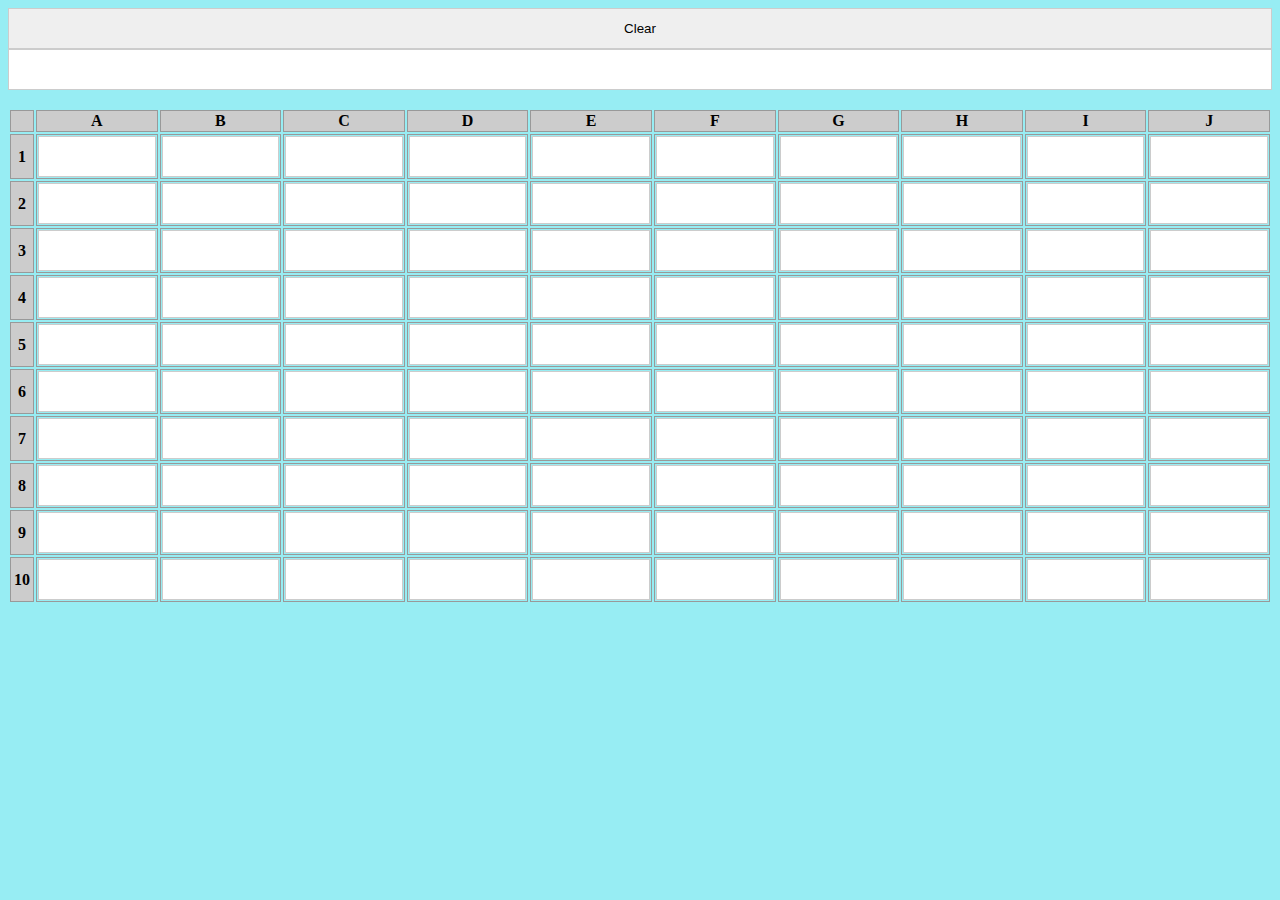
==== project.html @ c909184e "Initial commit" ====
<!-- 
  Name                : Christy Varghese
  Student id          : 1082636
  Fanshawe MailID     : c_varghese161701@fanshaweonline.ca
  Course Name         : INFO 6122 Programming Javascript
  Professor           : Sumit Shrestha
  Date of Submission  : August 14th, 2022
  Final Project 
-->


<!DOCTYPE html>
<html lang="en">

<head>
    <meta charset="UTF-8">
    <meta http-equiv="X-UA-Compatible" content="IE=edge">
    <meta name="viewport" content="width=device-width, initial-scale=1.0">
    <link rel="stylesheet" href="./main.css">
    <title>Project | Programming JavaScript | Spreadsheet</title>
</head>

<body onload="init()">
    <div>
        <input id="clear-button" type="button" value="Clear" onclick="clearAll()" />
        <input id="enterValue" onkeypress="evalValues()" />
        <br><br>
        <table id="SpreadsheetTable">
            <!-- Spreadsheet table created dynamically at run-time -->
        </table>
    </div>


    <script src="./main.js"></script>
</body>

</html>
---- main.css ----
/* 
  Name                : Christy Varghese
  Student id          : 1082636
  Fanshawe MailID     : c_varghese161701@fanshaweonline.ca
  Course Name         : INFO 6122 Programming Javascript
  Professor           : Sumit Shrestha
  Date of Submission  : August 14th, 2022
  Final Project  
*/

body {
    background-color: #97edf3;
}

#clear-button:hover {
    background-color: #0b373a;
    color: #ccc;
}

input {
    width: 100%;
    padding: 12px 20px;
    display: inline-block;
    border: 1px solid #ccc;
    box-sizing: border-box;
}

td {
    border: 1px solid #999;
}

tr:first-child td,
td:first-child {
    background-color: #ccc;
    padding: 1px 3px;
    font-weight: bold;
    text-align: center;
}
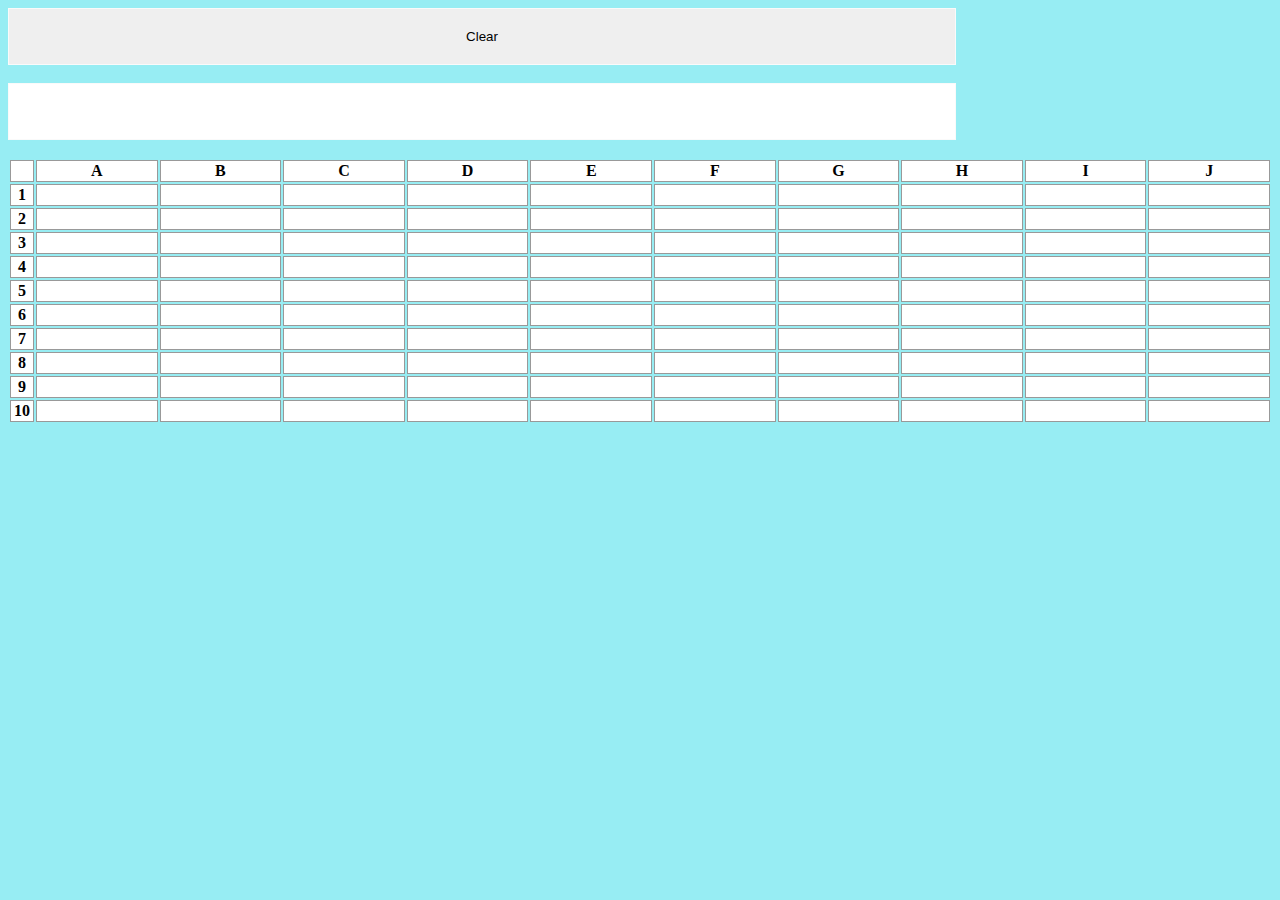
==== commit af2b1ffd: "highlight specific cell" ====
--- a/project.html
+++ b/project.html
@@ -23,7 +23,8 @@
 <body onload="init()">
     <div>
         <input id="clear-button" type="button" value="Clear" onclick="clearAll()" />
-        <input id="enterValue" onkeypress="evalValues()" />
+        <br><br>
+        <input id="enterValue" type="text" onkeypress="evalValues(this)" />
         <br><br>
         <table id="SpreadsheetTable">
             <!-- Spreadsheet table created dynamically at run-time -->
--- a/main.css
+++ b/main.css
@@ -12,16 +12,22 @@
     background-color: #97edf3;
 }
 
+
+/* Clear button */
+
 #clear-button:hover {
     background-color: #0b373a;
     color: #ccc;
 }
 
+
+/* Input Button */
+
 input {
-    width: 100%;
-    padding: 12px 20px;
+    width: 75%;
+    padding: 20px;
     display: inline-block;
-    border: 1px solid #ccc;
+    border: 1px solid rgb(250, 250, 250);
     box-sizing: border-box;
 }
 
@@ -29,9 +35,12 @@
     border: 1px solid #999;
 }
 
-tr:first-child td,
-td:first-child {
-    background-color: #ccc;
+#SpreadsheetTable td:not(:first-child) {
+    width: 10%;
+}
+
+#SpreadsheetTable td {
+    background-color: #ffffff;
     padding: 1px 3px;
     font-weight: bold;
     text-align: center;
